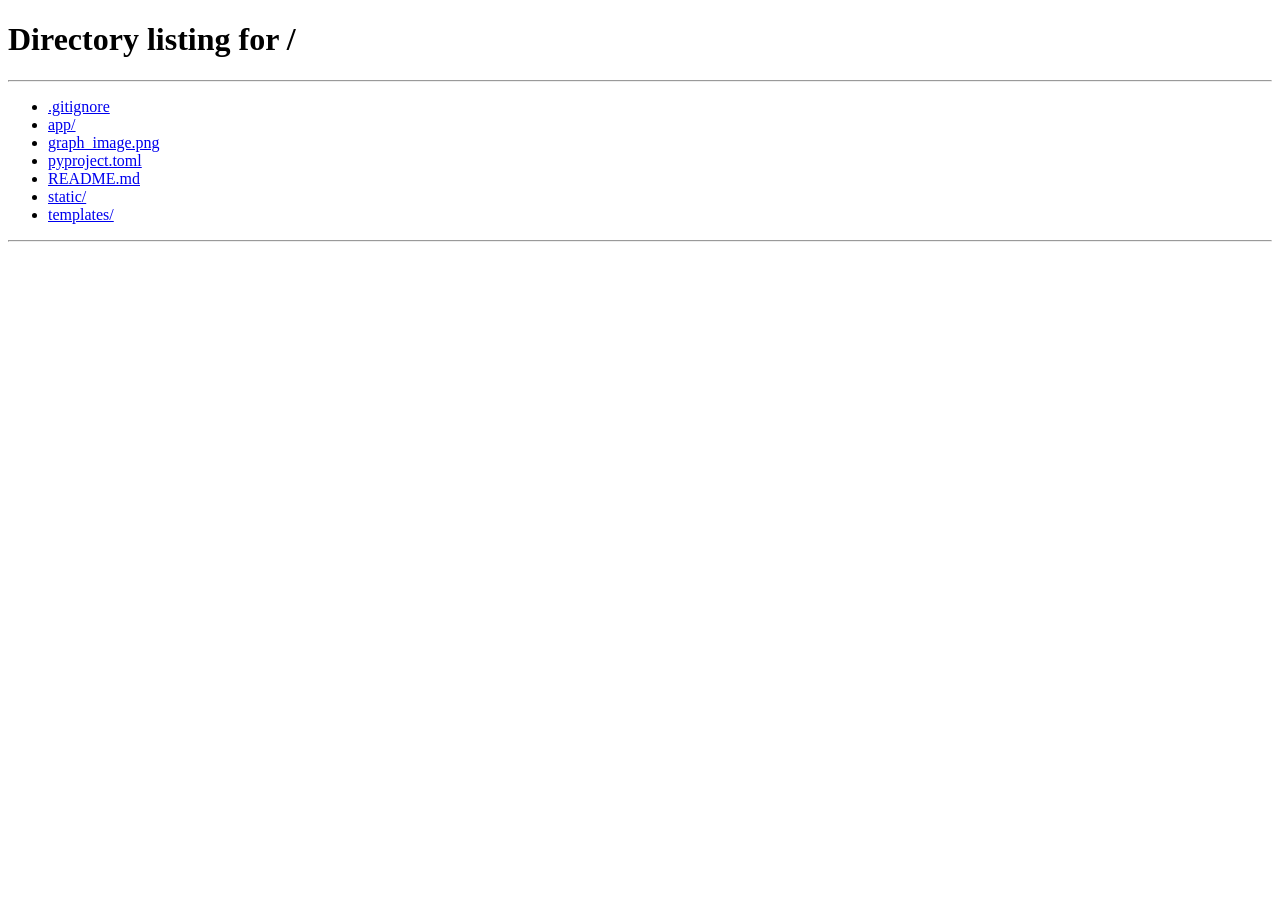
==== templates/interview.html @ 0f7bdbbb "updates the scrolling issue and split the html file into 3" ====
<!DOCTYPE html>
<html lang="en">
<head>
  <meta charset="UTF-8"/>
  <meta name="viewport" content="width=device-width, initial-scale=1.0"/>
  <title>NexusHire — Interview</title>
  <link rel="preconnect" href="https://fonts.googleapis.com"/>
  <link href="https://fonts.googleapis.com/css2?family=Syne:wght@400;600;700;800&family=Instrument+Sans:wght@400;500;600&family=JetBrains+Mono:wght@400;500&display=swap" rel="stylesheet"/>
  <link rel="stylesheet" href="/static/css/style.css"/>
  <style>
    /* interview page fills viewport as a flex column */
    body { display: flex; flex-direction: column; overflow-y: auto; }
    .page-root { display: flex; flex-direction: column; flex: 1; }
  </style>
</head>
<body>

<div class="page-root">

  <!-- ── Top nav ── -->
  <nav class="iv-nav">
    <div class="iv-nav-left">
      <div class="logo-bar" style="margin:0">
        <div class="logo-mark" style="width:28px;height:28px;font-size:.75rem">N</div>
        <div class="logo-name" style="font-size:.9rem">Nexus<span>Hire</span></div>
      </div>
      <div class="live-chip"><div class="live-dot"></div>Live</div>
    </div>

    <div class="q-progress">
      <div class="q-track" id="q-track"></div>
      <span id="q-label" style="font-family:'JetBrains Mono',monospace">Q 0 / 7</span>
    </div>

    <span class="diff-tag diff-medium" id="diff-tag">Medium</span>
  </nav>

  <!-- ── Body grid ── -->
  <div class="iv-body">

    <!-- Left sidebar -->
    <aside class="iv-sidebar">
      <div class="cand-card">
        <div class="cand-avatar" id="iv-av">A</div>
        <div class="cand-name"   id="iv-name">—</div>
        <div class="cand-role"   id="iv-role">—</div>
        <div class="cand-exp"    id="iv-exp">⏱ 0 yrs</div>
      </div>

      <div class="sidebar-section">
        <div class="sidebar-label">Skills</div>
        <div class="skill-chips" id="iv-skills"></div>
      </div>

      <div class="sidebar-section">
        <div class="sidebar-label">Elapsed Time</div>
        <div class="timer-display" id="timer">00:00</div>
      </div>

      <div class="end-btn-wrap">
        <button class="btn btn-ghost btn-full" style="font-size:.82rem" onclick="confirmEnd()">
          End Interview
        </button>
      </div>
    </aside>

    <!-- Chat area -->
    <div class="iv-chat">
      <div class="chat-messages" id="chat-msgs"></div>

      <div class="iv-input">
        <div class="transcript-box" id="transcript">
          Your answer will appear here after you record…
        </div>

        <div class="input-row">
          <div class="mic-wrap">
            <button class="mic-btn" id="mic-btn" onclick="toggleMic()" title="Click to record">
              🎤
            </button>
          </div>
          <button class="submit-btn" id="sub-btn" onclick="submitAnswer()" disabled>
            Submit Answer →
          </button>
        </div>

        <div class="mic-status" id="mic-status"></div>
      </div>
    </div>

  </div><!-- /iv-body -->

</div><!-- /page-root -->

<script src="/static/js/app.js"></script>
<script>
  // boot interview once DOM is ready
  document.addEventListener('DOMContentLoaded', initInterview);
</script>
</body>
</html>
---- static/css/style.css ----
/* ═══════════════════════════════════════════════
   NEXUSHIRE — SHARED STYLESHEET
   style.css
═══════════════════════════════════════════════ */

/* ── Tokens ── */
:root {
  --ink:      #080C14;
  --ink2:     #0F1521;
  --panel:    #131B2A;
  --panel2:   #192234;
  --border:   rgba(255,255,255,.08);
  --border2:  rgba(255,255,255,.14);
  --cyan:     #00D4FF;
  --cyan2:    #0095CC;
  --gold:     #F5C542;
  --green:    #22D67A;
  --red:      #FF4C6A;
  --amber:    #FFAA33;
  --text:     #E2E8F4;
  --muted:    #5A6A82;
  --muted2:   #8899B0;
  --r:        12px;
  --r2:       20px;
}

*, *::before, *::after { box-sizing: border-box; margin: 0; padding: 0; }
html { scroll-behavior: smooth; }

body {
  font-family: 'Instrument Sans', sans-serif;
  background: var(--ink);
  color: var(--text);
  min-height: 100vh;
  overflow-x: hidden;
}

/* subtle grid bg */
body::before {
  content: '';
  position: fixed; inset: 0; z-index: 0;
  background-image:
    linear-gradient(rgba(0,212,255,.03) 1px, transparent 1px),
    linear-gradient(90deg, rgba(0,212,255,.03) 1px, transparent 1px);
  background-size: 40px 40px;
  pointer-events: none;
}

/* ── Page entry animation ── */
.page-root {
  position: relative; z-index: 1;
  min-height: 100vh;
  animation: fadeUp .45s ease both;
}

@keyframes fadeUp {
  from { opacity: 0; transform: translateY(20px); }
  to   { opacity: 1; transform: translateY(0); }
}

/* ═══════════════════════════════════════════════
   SHARED COMPONENTS
═══════════════════════════════════════════════ */

/* Logo */
.logo-bar {
  display: flex; align-items: center; gap: 10px;
  margin-bottom: 2.5rem;
}
.logo-mark {
  width: 36px; height: 36px; border-radius: 8px;
  background: linear-gradient(135deg, var(--cyan), var(--cyan2));
  display: grid; place-items: center;
  font-family: 'Syne', sans-serif; font-weight: 800;
  font-size: .9rem; color: var(--ink);
}
.logo-name {
  font-family: 'Syne', sans-serif; font-weight: 700;
  font-size: 1.1rem; letter-spacing: -.02em;
}
.logo-name span { color: var(--cyan); }

/* Headings */
h1 {
  font-family: 'Syne', sans-serif; font-weight: 800;
  font-size: clamp(1.8rem, 4vw, 2.4rem);
  letter-spacing: -.03em; line-height: 1.15;
  margin-bottom: .5rem;
}
h1 em { color: var(--cyan); font-style: normal; }

.sub {
  color: var(--muted2); font-size: .92rem; line-height: 1.6;
  margin-bottom: 2rem;
}

/* Form elements */
.field { margin-bottom: 1.25rem; }

label {
  display: block;
  font-size: .72rem; font-weight: 600; letter-spacing: .1em;
  text-transform: uppercase; color: var(--muted2);
  margin-bottom: .5rem;
}

input, select {
  width: 100%; padding: .8rem 1rem;
  background: var(--panel2);
  border: 1px solid var(--border2);
  border-radius: var(--r);
  color: var(--text);
  font-family: 'Instrument Sans', sans-serif; font-size: .95rem;
  transition: border-color .2s, box-shadow .2s;
  outline: none;
  appearance: none;
}
input::placeholder { color: var(--muted); }
input:focus, select:focus {
  border-color: var(--cyan);
  box-shadow: 0 0 0 3px rgba(0,212,255,.12);
}
select {
  background-image: url("data:image/svg+xml,%3Csvg xmlns='http://www.w3.org/2000/svg' width='12' height='8' viewBox='0 0 12 8'%3E%3Cpath d='M1 1l5 5 5-5' stroke='%235A6A82' stroke-width='1.5' fill='none' stroke-linecap='round'/%3E%3C/svg%3E");
  background-repeat: no-repeat;
  background-position: right 1rem center;
  padding-right: 2.5rem;
}
select option { background: var(--panel); }

/* Tag input */
.tag-wrap {
  display: flex; flex-wrap: wrap; gap: .4rem; align-items: center;
  padding: .6rem .75rem;
  background: var(--panel2);
  border: 1px solid var(--border2);
  border-radius: var(--r);
  cursor: text;
  transition: border-color .2s, box-shadow .2s;
  min-height: 48px;
}
.tag-wrap.focused {
  border-color: var(--cyan);
  box-shadow: 0 0 0 3px rgba(0,212,255,.12);
}
.tag-wrap input {
  border: none; background: transparent; padding: .15rem .2rem;
  flex: 1; min-width: 100px; font-size: .9rem; outline: none;
  box-shadow: none !important;
}
.chip {
  display: flex; align-items: center; gap: .3rem;
  padding: .2rem .65rem; border-radius: 20px;
  background: rgba(0,212,255,.12);
  border: 1px solid rgba(0,212,255,.25);
  color: var(--cyan); font-size: .8rem; font-weight: 500;
}
.chip button {
  background: none; border: none; color: var(--cyan);
  cursor: pointer; font-size: .9rem; line-height: 1;
  padding: 0; opacity: .7;
  transition: opacity .15s;
}
.chip button:hover { opacity: 1; }

/* Buttons */
.btn {
  display: inline-flex; align-items: center; justify-content: center; gap: .5rem;
  padding: .85rem 1.5rem; border-radius: var(--r);
  font-family: 'Instrument Sans', sans-serif; font-size: .95rem; font-weight: 600;
  cursor: pointer; border: none;
  transition: all .2s; white-space: nowrap;
}
.btn-primary {
  background: var(--cyan); color: var(--ink);
  box-shadow: 0 0 24px rgba(0,212,255,.25);
}
.btn-primary:hover:not(:disabled) {
  background: #19DEFF;
  box-shadow: 0 0 36px rgba(0,212,255,.4);
  transform: translateY(-1px);
}
.btn-primary:disabled { opacity: .4; cursor: not-allowed; }
.btn-ghost {
  background: transparent; color: var(--muted2);
  border: 1px solid var(--border2);
}
.btn-ghost:hover { color: var(--text); background: var(--panel2); }
.btn-full { width: 100%; }

/* Alerts */
.alert {
  padding: .75rem 1rem; border-radius: var(--r);
  font-size: .875rem; line-height: 1.5;
  margin-bottom: 1.25rem; display: none;
}
.alert.show { display: block; }
.alert-err { background: rgba(255,76,106,.1); border: 1px solid rgba(255,76,106,.25); color: #FF8FA0; }
.alert-ok  { background: rgba(34,214,122,.1); border: 1px solid rgba(34,214,122,.25); color: #5EF0A2; }

/* Spinner */
.spin {
  display: inline-block; width: 16px; height: 16px;
  border: 2px solid rgba(255,255,255,.2); border-top-color: currentColor;
  border-radius: 50%; animation: spinning .6s linear infinite;
}
@keyframes spinning { to { transform: rotate(360deg); } }

/* Blinking dot */
@keyframes blink { 0%,100%{opacity:1} 50%{opacity:.3} }


/* ═══════════════════════════════════════════════
   INDEX.HTML — REGISTRATION PAGE
═══════════════════════════════════════════════ */
#pg-register {
  display: flex;
  flex-direction: row;
  align-items: stretch;
}

.reg-left {
  width: 42%; min-height: 100vh;
  background: linear-gradient(160deg, #0A1628 0%, var(--ink) 100%);
  border-right: 1px solid var(--border);
  padding: 3rem;
  display: flex; flex-direction: column; justify-content: center;
  position: relative; overflow: hidden;
}
.reg-left::after {
  content: '';
  position: absolute; bottom: -120px; left: -80px;
  width: 400px; height: 400px; border-radius: 50%;
  background: radial-gradient(circle, rgba(0,212,255,.08) 0%, transparent 70%);
  pointer-events: none;
}

.hero-badge {
  display: inline-flex; align-items: center; gap: .5rem;
  padding: .35rem .9rem; border-radius: 20px;
  background: rgba(0,212,255,.08); border: 1px solid rgba(0,212,255,.2);
  color: var(--cyan); font-size: .78rem; font-weight: 600;
  letter-spacing: .05em; text-transform: uppercase;
  margin-bottom: 1.5rem;
}
.hero-badge::before {
  content: ''; width: 6px; height: 6px; border-radius: 50%;
  background: var(--cyan); box-shadow: 0 0 6px var(--cyan);
  animation: blink 2s ease infinite;
}

.feature-list {
  margin-top: 2.5rem; display: flex; flex-direction: column; gap: .75rem;
}
.feature-item {
  display: flex; align-items: center; gap: .75rem;
  font-size: .88rem; color: var(--muted2);
}
.feature-icon {
  width: 30px; height: 30px; border-radius: 8px;
  background: var(--panel2); border: 1px solid var(--border2);
  display: grid; place-items: center; font-size: .85rem; flex-shrink: 0;
}

.reg-right {
  flex: 1; padding: 3rem;
  display: flex; align-items: center; justify-content: center;
  overflow-y: auto;
}
.reg-form-wrap { width: 100%; max-width: 480px; }
.two-col { display: grid; grid-template-columns: 1fr 1fr; gap: 1rem; }

/* Ready popup overlay */
.overlay {
  position: fixed; inset: 0; z-index: 200;
  background: rgba(4,8,16,.85);
  backdrop-filter: blur(8px);
  display: none; align-items: center; justify-content: center;
}
.overlay.show { display: flex; }

.popup {
  background: var(--panel);
  border: 1px solid var(--border2);
  border-radius: var(--r2);
  padding: 2.5rem;
  max-width: 440px; width: 90%;
  text-align: center;
  box-shadow: 0 32px 80px rgba(0,0,0,.6);
  animation: popIn .35s cubic-bezier(.34,1.4,.64,1) both;
}
@keyframes popIn {
  from { opacity: 0; transform: scale(.85) translateY(20px); }
  to   { opacity: 1; transform: scale(1) translateY(0); }
}

.popup-orb {
  width: 80px; height: 80px; border-radius: 50%;
  background: linear-gradient(135deg, rgba(0,212,255,.2), rgba(0,149,204,.1));
  border: 1px solid rgba(0,212,255,.3);
  margin: 0 auto 1.5rem;
  display: grid; place-items: center;
  font-size: 2rem;
  position: relative;
}
.popup-orb::after {
  content: '';
  position: absolute; inset: -6px; border-radius: 50%;
  border: 1px solid rgba(0,212,255,.15);
  animation: orbPulse 2.5s ease infinite;
}
@keyframes orbPulse {
  0%,100%{transform:scale(1);opacity:1}
  50%{transform:scale(1.08);opacity:.4}
}

.popup h2 {
  font-family: 'Syne', sans-serif; font-weight: 700;
  font-size: 1.4rem; letter-spacing: -.02em;
  margin-bottom: .6rem;
}
.popup p { color: var(--muted2); font-size: .9rem; line-height: 1.65; margin-bottom: 2rem; }

.checklist {
  text-align: left; background: var(--panel2);
  border: 1px solid var(--border); border-radius: var(--r);
  padding: 1rem; margin-bottom: 2rem;
  display: flex; flex-direction: column; gap: .6rem;
}
.check-item {
  display: flex; align-items: center; gap: .6rem;
  font-size: .85rem; color: var(--muted2);
}
.check-item .dot {
  width: 18px; height: 18px; border-radius: 50%;
  background: rgba(34,214,122,.15); border: 1px solid rgba(34,214,122,.3);
  display: grid; place-items: center; flex-shrink: 0;
  font-size: .65rem; color: var(--green);
}
.popup-btns { display: flex; gap: .75rem; }


/* ═══════════════════════════════════════════════
   INTERVIEW.HTML — INTERVIEW PAGE
═══════════════════════════════════════════════ */

/* top nav */
.iv-nav {
  display: flex; align-items: center; justify-content: space-between;
  padding: 1rem 1.5rem;
  border-bottom: 1px solid var(--border);
  background: rgba(13,19,30,.8);
  backdrop-filter: blur(12px);
  position: sticky; top: 0; z-index: 50;
}
.iv-nav-left { display: flex; align-items: center; gap: 1.5rem; }

.live-chip {
  display: flex; align-items: center; gap: .4rem;
  padding: .25rem .75rem; border-radius: 20px;
  background: rgba(255,76,106,.1); border: 1px solid rgba(255,76,106,.2);
  font-size: .72rem; font-weight: 600; letter-spacing: .08em;
  text-transform: uppercase; color: var(--red);
}
.live-dot {
  width: 6px; height: 6px; border-radius: 50%;
  background: var(--red); box-shadow: 0 0 6px var(--red);
  animation: blink 1.5s ease infinite;
}

.q-progress { display: flex; align-items: center; gap: .75rem; font-size: .82rem; color: var(--muted2); }
.q-track { display: flex; gap: 4px; }
.q-dot {
  width: 24px; height: 4px; border-radius: 2px;
  background: var(--panel2); transition: background .4s;
}
.q-dot.done   { background: var(--cyan); }
.q-dot.active { background: rgba(0,212,255,.4); animation: qPulse 1s ease infinite; }
@keyframes qPulse { 0%,100%{opacity:1}50%{opacity:.5} }

.diff-tag {
  padding: .25rem .7rem; border-radius: 20px;
  font-size: .72rem; font-weight: 700;
  letter-spacing: .06em; text-transform: uppercase;
}
.diff-easy   { background: rgba(34,214,122,.1);  color: var(--green); border: 1px solid rgba(34,214,122,.2); }
.diff-medium { background: rgba(255,170,51,.1);   color: var(--amber); border: 1px solid rgba(255,170,51,.2); }
.diff-hard   { background: rgba(255,76,106,.1);   color: var(--red);   border: 1px solid rgba(255,76,106,.2); }

/* main layout */
.iv-body {
  flex: 1; 
  display: grid;
  grid-template-columns: 260px 1fr;
  min-height: 0;
  height: calc(100vh - 61px);
}

/* left sidebar */
.iv-sidebar {
  border-right: 1px solid var(--border);
  padding: 1.25rem;
  display: flex; flex-direction: column; gap: 1rem;
  overflow-y: auto;
}

.cand-card {
  background: var(--panel); border: 1px solid var(--border);
  border-radius: var(--r); padding: 1.25rem; text-align: center;
}
.cand-avatar {
  width: 52px; height: 52px; border-radius: 50%;
  background: linear-gradient(135deg, var(--cyan), var(--cyan2));
  margin: 0 auto .75rem;
  display: grid; place-items: center;
  font-family: 'Syne', sans-serif; font-weight: 800;
  font-size: 1.2rem; color: var(--ink);
}
.cand-name { font-weight: 600; font-size: .95rem; }
.cand-role { color: var(--muted2); font-size: .78rem; margin-top: .2rem; }
.cand-exp  {
  display: inline-flex; align-items: center; gap: .3rem;
  margin-top: .6rem; padding: .2rem .6rem; border-radius: 20px;
  background: var(--panel2); font-size: .75rem; color: var(--muted2);
}

.sidebar-section { display: flex; flex-direction: column; gap: .5rem; }
.sidebar-label {
  font-size: .68rem; font-weight: 600; letter-spacing: .1em;
  text-transform: uppercase; color: var(--muted);
}

.skill-chips { display: flex; flex-wrap: wrap; gap: .3rem; }
.skill-chip {
  padding: .18rem .55rem; border-radius: 6px;
  background: var(--panel2); border: 1px solid var(--border);
  font-size: .72rem; color: var(--muted2);
}

.timer-display {
  font-family: 'JetBrains Mono', monospace; font-size: 1.6rem;
  font-weight: 500; color: var(--cyan); text-align: center;
  padding: .75rem; background: var(--panel2);
  border: 1px solid var(--border); border-radius: var(--r);
}

.end-btn-wrap { margin-top: auto; }

/* chat area */
.iv-chat {
  display: flex; 
  flex-direction: column;
  background: var(--ink2);
  min-height: 0;
}

.chat-messages {
  flex: 1; overflow-y: auto;
  padding: 1.5rem;
  min-height: 0;
  display: flex; flex-direction: column; gap: 1.25rem;
  overflow-y: auto;
  height: 100%;
  scroll-behavior: smooth;

}
.chat-messages::-webkit-scrollbar { width: 3px; }
.chat-messages::-webkit-scrollbar-thumb { background: var(--panel2); border-radius: 2px; }

.msg-row { display: flex; gap: .75rem; max-width: 78%; animation: msgIn .3s ease; }
@keyframes msgIn { from{opacity:0;transform:translateY(10px)} to{opacity:1;transform:translateY(0)} }
.msg-row.agent     { align-self: flex-start; }
.msg-row.candidate { align-self: flex-end; flex-direction: row-reverse; }

.msg-av {
  width: 34px; height: 34px; border-radius: 50%; flex-shrink: 0;
  display: grid; place-items: center; font-size: .85rem;
}
.msg-row.agent .msg-av {
  background: linear-gradient(135deg, var(--cyan), var(--cyan2));
  color: var(--ink); font-weight: 800; font-size: .7rem;
  font-family: 'Syne', sans-serif;
}
.msg-row.candidate .msg-av {
  background: var(--panel2); border: 1px solid var(--border2);
  font-weight: 700;
}

.msg-body { display: flex; flex-direction: column; gap: .3rem; }
.msg-row.candidate .msg-body { align-items: flex-end; }

.msg-bubble {
  padding: .8rem 1.1rem; border-radius: 14px;
  font-size: .9rem; line-height: 1.65;
}
.msg-row.agent .msg-bubble {
  background: var(--panel); border: 1px solid var(--border2);
  border-top-left-radius: 4px;
}
.msg-row.candidate .msg-bubble {
  background: linear-gradient(135deg, rgba(0,212,255,.15), rgba(0,149,204,.1));
  border: 1px solid rgba(0,212,255,.2); color: var(--text);
  border-top-right-radius: 4px;
}
.msg-meta { font-size: .7rem; color: var(--muted); }

/* Typing indicator */
.typing-bubble {
  padding: .75rem 1rem;
  background: var(--panel); border: 1px solid var(--border2);
  border-radius: 14px; border-top-left-radius: 4px;
  display: flex; align-items: center; gap: 4px;
}
.t-dot {
  width: 7px; height: 7px; border-radius: 50%;
  background: var(--muted); animation: tdot .9s ease infinite;
}
.t-dot:nth-child(2){animation-delay:.15s}
.t-dot:nth-child(3){animation-delay:.3s}
@keyframes tdot{0%,60%,100%{transform:translateY(0)}30%{transform:translateY(-6px)}}

/* input zone */
.iv-input {
  border-top: 1px solid var(--border);
  padding: 1rem 1.25rem;
  background: var(--ink2);
}
.transcript-box {
  background: var(--panel); border: 1px solid var(--border2);
  border-radius: var(--r); padding: .85rem 1rem;
  font-size: .9rem; line-height: 1.6;
  min-height: 56px; color: var(--muted);
  font-style: italic; margin-bottom: .75rem;
  transition: border-color .2s;
}
.transcript-box.filled { color: var(--text); font-style: normal; border-color: rgba(0,212,255,.25); }

.input-row { display: flex; gap: .75rem; align-items: center; }

.mic-wrap { position: relative; flex-shrink: 0; }
.mic-btn {
  width: 52px; height: 52px; border-radius: 50%;
  background: var(--panel2); border: 1.5px solid var(--border2);
  color: var(--text); font-size: 1.2rem;
  cursor: pointer; display: grid; place-items: center;
  transition: all .2s;
}
.mic-btn:hover:not(:disabled) { border-color: var(--cyan); color: var(--cyan); }
.mic-btn.recording {
  background: rgba(255,76,106,.12); border-color: var(--red); color: var(--red);
}
.mic-btn.recording::after {
  content: '';
  position: absolute; inset: -6px; border-radius: 50%;
  border: 1.5px solid rgba(255,76,106,.3);
  animation: recPulse 1.4s ease infinite;
}
@keyframes recPulse{0%{transform:scale(1);opacity:1}100%{transform:scale(1.4);opacity:0}}
.mic-btn:disabled { opacity: .3; cursor: not-allowed; }
.disabled { opacity: .5; cursor: not-allowed; }

.submit-btn {
  flex: 1; padding: .85rem;
  background: var(--cyan); color: var(--ink);
  border: none; border-radius: var(--r);
  font-family: 'Instrument Sans', sans-serif;
  font-size: .92rem; font-weight: 700;
  cursor: pointer; transition: all .2s;
}
.submit-btn:hover:not(:disabled) { background: #19DEFF; }
.submit-btn:disabled { opacity: .25; cursor: not-allowed; }

.mic-status { font-size: .72rem; text-align: center; margin-top: .4rem; height: 14px; }
.mic-status.recording  { color: var(--red); }
.mic-status.processing { color: var(--cyan); }


/* ═══════════════════════════════════════════════
   REPORT.HTML — REPORT PAGE
═══════════════════════════════════════════════ */
#pg-report {
  display: flex;
  flex-direction: column;
  align-items: center;
  padding: 2rem;
  overflow-y: auto;
}

.report-wrap { width: 100%; max-width: 880px; }

.report-top {
  display: flex; align-items: flex-start; justify-content: space-between;
  background: var(--panel); border: 1px solid var(--border2);
  border-radius: var(--r2); padding: 2rem; margin-bottom: 1.25rem;
}
.report-cand h2 {
  font-family: 'Syne', sans-serif; font-size: 1.5rem;
  font-weight: 700; letter-spacing: -.02em;
}
.report-cand p { color: var(--muted2); font-size: .88rem; margin-top: .3rem; }

.rec-pill {
  padding: .45rem 1.25rem; border-radius: 30px;
  font-weight: 700; font-size: .85rem; letter-spacing: .03em;
}
.rec-selected { background: rgba(34,214,122,.12); color: var(--green); border: 1px solid rgba(34,214,122,.25); }
.rec-onhold   { background: rgba(255,170,51,.12);  color: var(--amber); border: 1px solid rgba(255,170,51,.25); }
.rec-rejected { background: rgba(255,76,106,.12);  color: var(--red);   border: 1px solid rgba(255,76,106,.25); }

.scores-row {
  display: grid; grid-template-columns: repeat(3, 1fr); gap: 1rem;
  margin-bottom: 1.25rem;
}
.score-card {
  background: var(--panel); border: 1px solid var(--border2);
  border-radius: var(--r2); padding: 1.5rem; text-align: center;
}
.score-num {
  font-family: 'Syne', sans-serif; font-size: 3rem;
  font-weight: 800; line-height: 1;
  background: linear-gradient(135deg, var(--cyan), var(--cyan2));
  -webkit-background-clip: text; -webkit-text-fill-color: transparent;
}
.score-num.tech { background: linear-gradient(135deg, var(--green), #0D9648); -webkit-background-clip: text; -webkit-text-fill-color: transparent; }
.score-num.comm { background: linear-gradient(135deg, var(--gold), var(--amber)); -webkit-background-clip: text; -webkit-text-fill-color: transparent; }
.score-lbl { font-size: .72rem; font-weight: 600; letter-spacing: .1em; text-transform: uppercase; color: var(--muted2); margin-top: .4rem; }

/* tabs */
.tab-bar {
  display: flex; gap: 4px; padding: 4px;
  background: var(--panel); border: 1px solid var(--border);
  border-radius: 14px; margin-bottom: 1.25rem;
}
.tab-item {
  flex: 1; padding: .65rem; border: none; background: transparent;
  border-radius: 10px; color: var(--muted2);
  font-family: 'Instrument Sans', sans-serif; font-size: .88rem; font-weight: 600;
  cursor: pointer; transition: all .2s;
}
.tab-item.on { background: var(--panel2); color: var(--text); }

.tab-pane { display: none; }
.tab-pane.on { display: block; }

.fb-grid { display: grid; grid-template-columns: 1fr 1fr; gap: 1rem; }
.fb-card {
  background: var(--panel); border: 1px solid var(--border2);
  border-radius: var(--r2); padding: 1.5rem;
}
.fb-card h4 {
  font-family: 'Syne', sans-serif; font-size: .9rem; font-weight: 700;
  letter-spacing: -.01em; margin-bottom: 1rem;
  display: flex; align-items: center; gap: .5rem;
}
.fb-list { list-style: none; display: flex; flex-direction: column; gap: .6rem; }
.fb-list li {
  display: flex; align-items: flex-start; gap: .6rem;
  font-size: .86rem; color: var(--muted2); line-height: 1.55;
}
.fb-list li::before { content: '—'; flex-shrink: 0; }
.strength-list li::before { color: var(--green); }
.improve-list  li::before { color: var(--amber); }

/* conversation */
.conv-list { display: flex; flex-direction: column; gap: .75rem; }
.conv-item {
  background: var(--panel); border: 1px solid var(--border);
  border-radius: var(--r); padding: 1rem 1.25rem;
}
.conv-speaker {
  font-size: .7rem; font-weight: 700; letter-spacing: .1em;
  text-transform: uppercase; margin-bottom: .4rem;
}
.conv-item.agent .conv-speaker     { color: var(--cyan); }
.conv-item.candidate .conv-speaker { color: var(--green); }
.conv-text { font-size: .88rem; line-height: 1.65; }
.conv-time { font-size: .7rem; color: var(--muted); margin-top: .35rem; font-family: 'JetBrains Mono', monospace; }

/* question scores */
.q-score-item {
  display: flex; justify-content: space-between; gap: 1rem;
  padding: .85rem 0; border-bottom: 1px solid var(--border);
}
.q-score-item:last-child { border-bottom: none; }
.q-score-question { flex: 1; font-size: .85rem; line-height: 1.5; color: var(--text); }
.q-score-mark {
  min-width: 60px; text-align: right;
  font-family: 'JetBrains Mono', monospace; font-weight: 700; color: var(--cyan);
}

.report-actions { display: flex; gap: 1rem; margin-top: 1.5rem; }


/* ═══════════════════════════════════════════════
   RESPONSIVE
═══════════════════════════════════════════════ */
@media (max-width: 900px) {
  #pg-register { flex-direction: column; }
  .reg-left { width: 100%; min-height: auto; padding: 2rem; }
  .reg-left::after { display: none; }
  .feature-list { flex-direction: row; flex-wrap: wrap; }
  .iv-body { grid-template-columns: 1fr; }
  .iv-sidebar { display: none; }
  .two-col { grid-template-columns: 1fr; }
  .scores-row { grid-template-columns: 1fr; }
  .fb-grid { grid-template-columns: 1fr; }
}
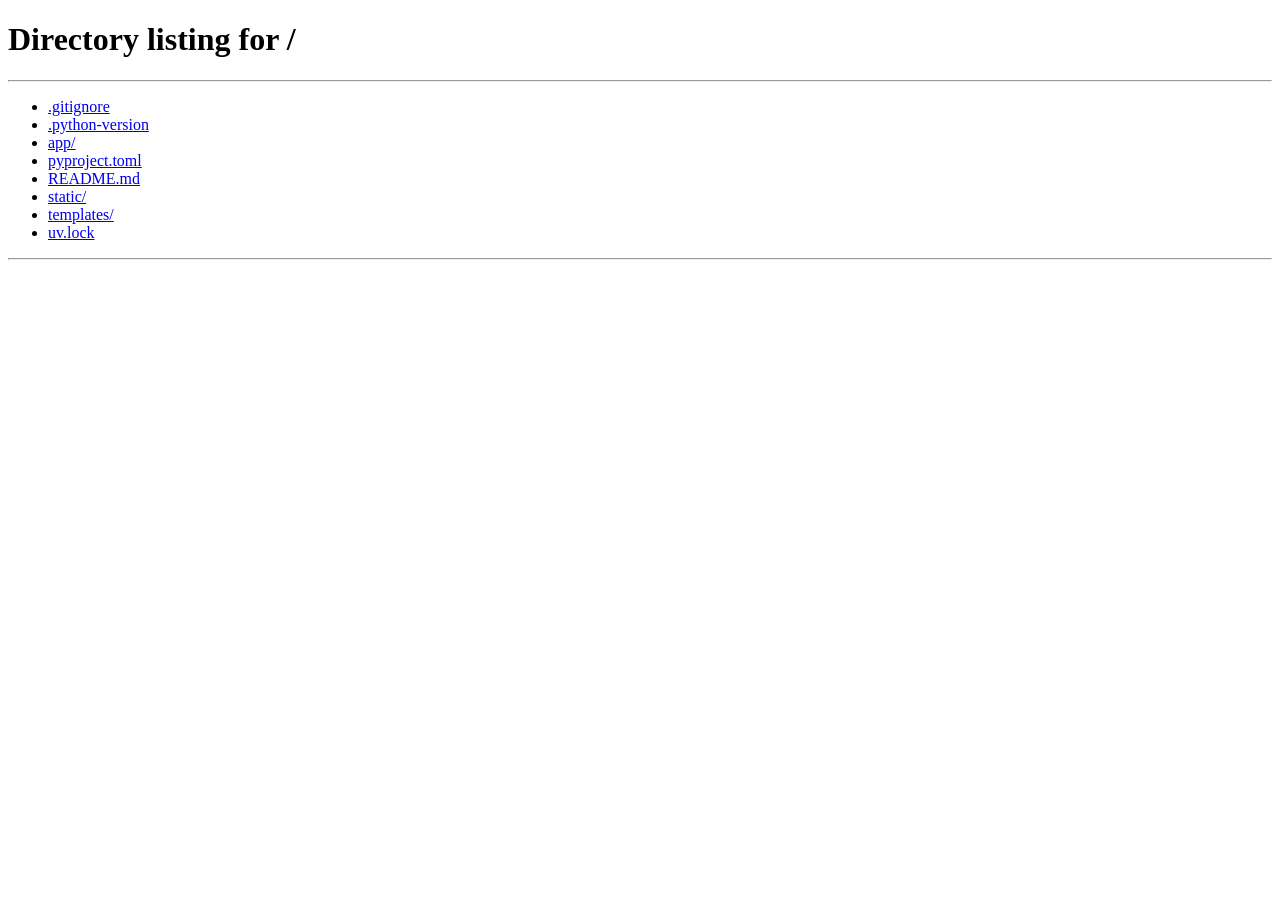
==== commit 80b3d66e: "report issue solved" ====
--- a/templates/interview.html
+++ b/templates/interview.html
@@ -3,7 +3,7 @@
 <head>
   <meta charset="UTF-8"/>
   <meta name="viewport" content="width=device-width, initial-scale=1.0"/>
-  <title>NexusHire — Interview</title>
+  <title>IncedeHire — Interview</title>
   <link rel="preconnect" href="https://fonts.googleapis.com"/>
   <link href="https://fonts.googleapis.com/css2?family=Syne:wght@400;600;700;800&family=Instrument+Sans:wght@400;500;600&family=JetBrains+Mono:wght@400;500&display=swap" rel="stylesheet"/>
   <link rel="stylesheet" href="/static/css/style.css"/>
@@ -21,8 +21,8 @@
   <nav class="iv-nav">
     <div class="iv-nav-left">
       <div class="logo-bar" style="margin:0">
-        <div class="logo-mark" style="width:28px;height:28px;font-size:.75rem">N</div>
-        <div class="logo-name" style="font-size:.9rem">Nexus<span>Hire</span></div>
+        <div class="logo-mark" style="width:28px;height:28px;font-size:.75rem">I</div>
+        <div class="logo-name" style="font-size:.9rem">Incede<span>Hire</span></div>
       </div>
       <div class="live-chip"><div class="live-dot"></div>Live</div>
     </div>
--- a/static/css/style.css
+++ b/static/css/style.css
@@ -1,62 +1,68 @@
 /* ═══════════════════════════════════════════════
-   NEXUSHIRE — SHARED STYLESHEET
+   NEXUSHIRE — LIGHT THEME STYLESHEET
    style.css
 ═══════════════════════════════════════════════ */
 
+@import url('https://fonts.googleapis.com/css2?family=DM+Sans:wght@300;400;500;600;700&family=DM+Mono:wght@400;500&family=Fraunces:wght@700;800&display=swap');
+
 /* ── Tokens ── */
 :root {
-  --ink:      #080C14;
-  --ink2:     #0F1521;
-  --panel:    #131B2A;
-  --panel2:   #192234;
-  --border:   rgba(255,255,255,.08);
-  --border2:  rgba(255,255,255,.14);
-  --cyan:     #00D4FF;
-  --cyan2:    #0095CC;
-  --gold:     #F5C542;
-  --green:    #22D67A;
-  --red:      #FF4C6A;
-  --amber:    #FFAA33;
-  --text:     #E2E8F4;
-  --muted:    #5A6A82;
-  --muted2:   #8899B0;
-  --r:        12px;
-  --r2:       20px;
+  --bg:       #F7F5F2;
+  --bg2:      #EDEAE5;
+  --surface:  #FFFFFF;
+  --surface2: #F2EFE9;
+  --border:   #E2DDD6;
+  --border2:  #CCC8C0;
+
+  --ink:      #1C1917;
+  --ink2:     #44403C;
+  --muted:    #78716C;
+  --muted2:   #A8A29E;
+
+  --accent:   #2563EB;
+  --accent2:  #1D4ED8;
+  --accent-bg: rgba(37,99,235,.08);
+  --accent-border: rgba(37,99,235,.2);
+
+  --green:    #16A34A;
+  --green-bg: rgba(22,163,74,.08);
+  --red:      #DC2626;
+  --red-bg:   rgba(220,38,38,.08);
+  --amber:    #D97706;
+  --amber-bg: rgba(217,119,6,.08);
+
+  --r:        10px;
+  --r2:       16px;
+
+  --shadow-sm: 0 1px 3px rgba(0,0,0,.06), 0 1px 2px rgba(0,0,0,.04);
+  --shadow:    0 4px 12px rgba(0,0,0,.07), 0 1px 3px rgba(0,0,0,.05);
+  --shadow-lg: 0 12px 32px rgba(0,0,0,.1), 0 4px 8px rgba(0,0,0,.06);
 }
 
 *, *::before, *::after { box-sizing: border-box; margin: 0; padding: 0; }
 html { scroll-behavior: smooth; }
 
 body {
-  font-family: 'Instrument Sans', sans-serif;
-  background: var(--ink);
-  color: var(--text);
+  font-family: 'DM Sans', sans-serif;
+  background: var(--bg);
+  color: var(--ink);
   min-height: 100vh;
   overflow-x: hidden;
-}
-
-/* subtle grid bg */
-body::before {
-  content: '';
-  position: fixed; inset: 0; z-index: 0;
-  background-image:
-    linear-gradient(rgba(0,212,255,.03) 1px, transparent 1px),
-    linear-gradient(90deg, rgba(0,212,255,.03) 1px, transparent 1px);
-  background-size: 40px 40px;
-  pointer-events: none;
-}
-
-/* ── Page entry animation ── */
+  -webkit-font-smoothing: antialiased;
+}
+
+/* ── Page entry ── */
 .page-root {
-  position: relative; z-index: 1;
+  position: relative;
   min-height: 100vh;
-  animation: fadeUp .45s ease both;
+  animation: fadeUp .35s ease both;
 }
 
 @keyframes fadeUp {
-  from { opacity: 0; transform: translateY(20px); }
+  from { opacity: 0; transform: translateY(16px); }
   to   { opacity: 1; transform: translateY(0); }
 }
+
 
 /* ═══════════════════════════════════════════════
    SHARED COMPONENTS
@@ -64,144 +70,140 @@
 
 /* Logo */
 .logo-bar {
-  display: flex; align-items: center; gap: 10px;
-  margin-bottom: 2.5rem;
+  display: flex; align-items: center; gap: 9px;
+  margin-bottom: 2rem;
 }
 .logo-mark {
-  width: 36px; height: 36px; border-radius: 8px;
-  background: linear-gradient(135deg, var(--cyan), var(--cyan2));
+  width: 34px; height: 34px; border-radius: 8px;
+  background: var(--accent);
   display: grid; place-items: center;
-  font-family: 'Syne', sans-serif; font-weight: 800;
-  font-size: .9rem; color: var(--ink);
+  font-family: 'Fraunces', serif; font-weight: 800;
+  font-size: .85rem; color: #fff;
+  box-shadow: 0 2px 8px rgba(37,99,235,.3);
 }
 .logo-name {
-  font-family: 'Syne', sans-serif; font-weight: 700;
-  font-size: 1.1rem; letter-spacing: -.02em;
-}
-.logo-name span { color: var(--cyan); }
+  font-family: 'Fraunces', serif; font-weight: 700;
+  font-size: 1.05rem; color: var(--ink); letter-spacing: -.02em;
+}
+.logo-name span { color: var(--accent); }
 
 /* Headings */
 h1 {
-  font-family: 'Syne', sans-serif; font-weight: 800;
-  font-size: clamp(1.8rem, 4vw, 2.4rem);
-  letter-spacing: -.03em; line-height: 1.15;
-  margin-bottom: .5rem;
-}
-h1 em { color: var(--cyan); font-style: normal; }
+  font-family: 'Fraunces', serif; font-weight: 800;
+  font-size: clamp(1.7rem, 3.5vw, 2.2rem);
+  letter-spacing: -.04em; line-height: 1.1;
+  margin-bottom: .45rem; color: var(--ink);
+}
+h1 em { color: var(--accent); font-style: normal; }
 
 .sub {
-  color: var(--muted2); font-size: .92rem; line-height: 1.6;
-  margin-bottom: 2rem;
+  color: var(--muted); font-size: .9rem; line-height: 1.65;
+  margin-bottom: 1.75rem;
 }
 
 /* Form elements */
-.field { margin-bottom: 1.25rem; }
+.field { margin-bottom: 1.1rem; }
 
 label {
   display: block;
-  font-size: .72rem; font-weight: 600; letter-spacing: .1em;
-  text-transform: uppercase; color: var(--muted2);
-  margin-bottom: .5rem;
+  font-size: .7rem; font-weight: 600; letter-spacing: .08em;
+  text-transform: uppercase; color: var(--muted);
+  margin-bottom: .4rem;
 }
 
 input, select {
-  width: 100%; padding: .8rem 1rem;
-  background: var(--panel2);
-  border: 1px solid var(--border2);
+  width: 100%; padding: .72rem .9rem;
+  background: var(--surface);
+  border: 1px solid var(--border);
   border-radius: var(--r);
-  color: var(--text);
-  font-family: 'Instrument Sans', sans-serif; font-size: .95rem;
-  transition: border-color .2s, box-shadow .2s;
-  outline: none;
-  appearance: none;
-}
-input::placeholder { color: var(--muted); }
+  color: var(--ink);
+  font-family: 'DM Sans', sans-serif; font-size: .92rem;
+  transition: border-color .18s, box-shadow .18s;
+  outline: none; appearance: none;
+  box-shadow: var(--shadow-sm);
+}
+input::placeholder { color: var(--muted2); }
 input:focus, select:focus {
-  border-color: var(--cyan);
-  box-shadow: 0 0 0 3px rgba(0,212,255,.12);
+  border-color: var(--accent);
+  box-shadow: 0 0 0 3px rgba(37,99,235,.1);
 }
 select {
-  background-image: url("data:image/svg+xml,%3Csvg xmlns='http://www.w3.org/2000/svg' width='12' height='8' viewBox='0 0 12 8'%3E%3Cpath d='M1 1l5 5 5-5' stroke='%235A6A82' stroke-width='1.5' fill='none' stroke-linecap='round'/%3E%3C/svg%3E");
-  background-repeat: no-repeat;
-  background-position: right 1rem center;
-  padding-right: 2.5rem;
-}
-select option { background: var(--panel); }
+  background-image: url("data:image/svg+xml,%3Csvg xmlns='http://www.w3.org/2000/svg' width='12' height='8' viewBox='0 0 12 8'%3E%3Cpath d='M1 1l5 5 5-5' stroke='%2378716C' stroke-width='1.5' fill='none' stroke-linecap='round'/%3E%3C/svg%3E");
+  background-repeat: no-repeat; background-position: right .9rem center;
+  padding-right: 2.5rem; cursor: pointer;
+}
+select option { background: #fff; color: var(--ink); }
 
 /* Tag input */
 .tag-wrap {
-  display: flex; flex-wrap: wrap; gap: .4rem; align-items: center;
-  padding: .6rem .75rem;
-  background: var(--panel2);
-  border: 1px solid var(--border2);
-  border-radius: var(--r);
-  cursor: text;
-  transition: border-color .2s, box-shadow .2s;
-  min-height: 48px;
+  display: flex; flex-wrap: wrap; gap: .35rem; align-items: center;
+  padding: .5rem .7rem;
+  background: var(--surface); border: 1px solid var(--border);
+  border-radius: var(--r); cursor: text;
+  transition: border-color .18s, box-shadow .18s;
+  min-height: 46px; box-shadow: var(--shadow-sm);
 }
 .tag-wrap.focused {
-  border-color: var(--cyan);
-  box-shadow: 0 0 0 3px rgba(0,212,255,.12);
+  border-color: var(--accent);
+  box-shadow: 0 0 0 3px rgba(37,99,235,.1);
 }
 .tag-wrap input {
   border: none; background: transparent; padding: .15rem .2rem;
   flex: 1; min-width: 100px; font-size: .9rem; outline: none;
-  box-shadow: none !important;
+  box-shadow: none !important; color: var(--ink);
 }
 .chip {
-  display: flex; align-items: center; gap: .3rem;
-  padding: .2rem .65rem; border-radius: 20px;
-  background: rgba(0,212,255,.12);
-  border: 1px solid rgba(0,212,255,.25);
-  color: var(--cyan); font-size: .8rem; font-weight: 500;
+  display: flex; align-items: center; gap: .28rem;
+  padding: .18rem .55rem; border-radius: 6px;
+  background: var(--accent-bg); border: 1px solid var(--accent-border);
+  color: var(--accent); font-size: .78rem; font-weight: 500;
 }
 .chip button {
-  background: none; border: none; color: var(--cyan);
-  cursor: pointer; font-size: .9rem; line-height: 1;
-  padding: 0; opacity: .7;
-  transition: opacity .15s;
+  background: none; border: none; color: var(--accent);
+  cursor: pointer; font-size: .85rem; line-height: 1;
+  padding: 0; opacity: .6; transition: opacity .15s;
 }
 .chip button:hover { opacity: 1; }
 
 /* Buttons */
 .btn {
-  display: inline-flex; align-items: center; justify-content: center; gap: .5rem;
-  padding: .85rem 1.5rem; border-radius: var(--r);
-  font-family: 'Instrument Sans', sans-serif; font-size: .95rem; font-weight: 600;
-  cursor: pointer; border: none;
-  transition: all .2s; white-space: nowrap;
+  display: inline-flex; align-items: center; justify-content: center; gap: .45rem;
+  padding: .78rem 1.4rem; border-radius: var(--r);
+  font-family: 'DM Sans', sans-serif; font-size: .92rem; font-weight: 600;
+  cursor: pointer; border: none; transition: all .18s; white-space: nowrap;
 }
 .btn-primary {
-  background: var(--cyan); color: var(--ink);
-  box-shadow: 0 0 24px rgba(0,212,255,.25);
+  background: var(--accent); color: #fff;
+  box-shadow: 0 2px 8px rgba(37,99,235,.25);
 }
 .btn-primary:hover:not(:disabled) {
-  background: #19DEFF;
-  box-shadow: 0 0 36px rgba(0,212,255,.4);
+  background: var(--accent2);
+  box-shadow: 0 4px 16px rgba(37,99,235,.35);
   transform: translateY(-1px);
 }
-.btn-primary:disabled { opacity: .4; cursor: not-allowed; }
+.btn-primary:disabled { opacity: .35; cursor: not-allowed; }
 .btn-ghost {
-  background: transparent; color: var(--muted2);
-  border: 1px solid var(--border2);
-}
-.btn-ghost:hover { color: var(--text); background: var(--panel2); }
+  background: var(--surface); color: var(--muted);
+  border: 1px solid var(--border);
+  box-shadow: var(--shadow-sm);
+}
+.btn-ghost:hover { color: var(--ink); background: var(--surface2); }
 .btn-full { width: 100%; }
 
 /* Alerts */
 .alert {
-  padding: .75rem 1rem; border-radius: var(--r);
-  font-size: .875rem; line-height: 1.5;
-  margin-bottom: 1.25rem; display: none;
+  padding: .7rem .9rem; border-radius: var(--r);
+  font-size: .855rem; line-height: 1.5;
+  margin-bottom: 1rem; display: none;
 }
 .alert.show { display: block; }
-.alert-err { background: rgba(255,76,106,.1); border: 1px solid rgba(255,76,106,.25); color: #FF8FA0; }
-.alert-ok  { background: rgba(34,214,122,.1); border: 1px solid rgba(34,214,122,.25); color: #5EF0A2; }
+.alert-err { background: var(--red-bg); border: 1px solid rgba(220,38,38,.2); color: var(--red); }
+.alert-ok  { background: var(--green-bg); border: 1px solid rgba(22,163,74,.2); color: var(--green); }
 
 /* Spinner */
 .spin {
-  display: inline-block; width: 16px; height: 16px;
-  border: 2px solid rgba(255,255,255,.2); border-top-color: currentColor;
+  display: inline-block; width: 15px; height: 15px;
+  border: 2px solid rgba(0,0,0,.12); border-top-color: currentColor;
   border-radius: 50%; animation: spinning .6s linear infinite;
 }
 @keyframes spinning { to { transform: rotate(360deg); } }
@@ -211,484 +213,475 @@
 
 
 /* ═══════════════════════════════════════════════
-   INDEX.HTML — REGISTRATION PAGE
+   REGISTRATION PAGE
 ═══════════════════════════════════════════════ */
 #pg-register {
-  display: flex;
-  flex-direction: row;
-  align-items: stretch;
+  display: flex; flex-direction: row; align-items: stretch;
 }
 
 .reg-left {
-  width: 42%; min-height: 100vh;
-  background: linear-gradient(160deg, #0A1628 0%, var(--ink) 100%);
+  width: 40%; min-height: 100vh;
+  background: var(--surface);
   border-right: 1px solid var(--border);
   padding: 3rem;
   display: flex; flex-direction: column; justify-content: center;
   position: relative; overflow: hidden;
 }
+
+/* Subtle geometric accent */
+.reg-left::before {
+  content: '';
+  position: absolute; top: -60px; right: -60px;
+  width: 280px; height: 280px; border-radius: 50%;
+  background: radial-gradient(circle, var(--accent-bg) 0%, transparent 70%);
+  pointer-events: none;
+}
 .reg-left::after {
   content: '';
-  position: absolute; bottom: -120px; left: -80px;
-  width: 400px; height: 400px; border-radius: 50%;
-  background: radial-gradient(circle, rgba(0,212,255,.08) 0%, transparent 70%);
+  position: absolute; bottom: -80px; left: -40px;
+  width: 240px; height: 240px; border-radius: 50%;
+  background: radial-gradient(circle, rgba(37,99,235,.05) 0%, transparent 70%);
   pointer-events: none;
 }
 
 .hero-badge {
-  display: inline-flex; align-items: center; gap: .5rem;
-  padding: .35rem .9rem; border-radius: 20px;
-  background: rgba(0,212,255,.08); border: 1px solid rgba(0,212,255,.2);
-  color: var(--cyan); font-size: .78rem; font-weight: 600;
+  display: inline-flex; align-items: center; gap: .45rem;
+  padding: .3rem .8rem; border-radius: 6px;
+  background: var(--accent-bg); border: 1px solid var(--accent-border);
+  color: var(--accent); font-size: .74rem; font-weight: 600;
   letter-spacing: .05em; text-transform: uppercase;
-  margin-bottom: 1.5rem;
+  margin-bottom: 1.25rem; width: fit-content;
 }
 .hero-badge::before {
-  content: ''; width: 6px; height: 6px; border-radius: 50%;
-  background: var(--cyan); box-shadow: 0 0 6px var(--cyan);
-  animation: blink 2s ease infinite;
+  content: ''; width: 5px; height: 5px; border-radius: 50%;
+  background: var(--accent); animation: blink 2s ease infinite;
 }
 
 .feature-list {
-  margin-top: 2.5rem; display: flex; flex-direction: column; gap: .75rem;
+  margin-top: 2.25rem; display: flex; flex-direction: column; gap: .65rem;
 }
 .feature-item {
-  display: flex; align-items: center; gap: .75rem;
-  font-size: .88rem; color: var(--muted2);
+  display: flex; align-items: center; gap: .65rem;
+  font-size: .86rem; color: var(--muted);
 }
 .feature-icon {
-  width: 30px; height: 30px; border-radius: 8px;
-  background: var(--panel2); border: 1px solid var(--border2);
-  display: grid; place-items: center; font-size: .85rem; flex-shrink: 0;
+  width: 28px; height: 28px; border-radius: 7px;
+  background: var(--bg2); border: 1px solid var(--border);
+  display: grid; place-items: center; font-size: .8rem; flex-shrink: 0;
 }
 
 .reg-right {
   flex: 1; padding: 3rem;
   display: flex; align-items: center; justify-content: center;
-  overflow-y: auto;
-}
-.reg-form-wrap { width: 100%; max-width: 480px; }
-.two-col { display: grid; grid-template-columns: 1fr 1fr; gap: 1rem; }
-
-/* Ready popup overlay */
+  overflow-y: auto; background: var(--bg);
+}
+.reg-form-wrap { width: 100%; max-width: 460px; }
+.two-col { display: grid; grid-template-columns: 1fr 1fr; gap: .9rem; }
+
+/* Popup / overlay */
 .overlay {
   position: fixed; inset: 0; z-index: 200;
-  background: rgba(4,8,16,.85);
-  backdrop-filter: blur(8px);
+  background: rgba(28,25,23,.4);
+  backdrop-filter: blur(6px);
   display: none; align-items: center; justify-content: center;
 }
 .overlay.show { display: flex; }
 
 .popup {
-  background: var(--panel);
-  border: 1px solid var(--border2);
-  border-radius: var(--r2);
-  padding: 2.5rem;
-  max-width: 440px; width: 90%;
-  text-align: center;
-  box-shadow: 0 32px 80px rgba(0,0,0,.6);
-  animation: popIn .35s cubic-bezier(.34,1.4,.64,1) both;
+  background: var(--surface); border: 1px solid var(--border);
+  border-radius: var(--r2); padding: 2.25rem;
+  max-width: 420px; width: 90%; text-align: center;
+  box-shadow: var(--shadow-lg);
+  animation: popIn .3s cubic-bezier(.34,1.4,.64,1) both;
 }
 @keyframes popIn {
-  from { opacity: 0; transform: scale(.85) translateY(20px); }
+  from { opacity: 0; transform: scale(.9) translateY(16px); }
   to   { opacity: 1; transform: scale(1) translateY(0); }
 }
 
 .popup-orb {
-  width: 80px; height: 80px; border-radius: 50%;
-  background: linear-gradient(135deg, rgba(0,212,255,.2), rgba(0,149,204,.1));
-  border: 1px solid rgba(0,212,255,.3);
-  margin: 0 auto 1.5rem;
-  display: grid; place-items: center;
-  font-size: 2rem;
-  position: relative;
-}
-.popup-orb::after {
-  content: '';
-  position: absolute; inset: -6px; border-radius: 50%;
-  border: 1px solid rgba(0,212,255,.15);
-  animation: orbPulse 2.5s ease infinite;
-}
-@keyframes orbPulse {
-  0%,100%{transform:scale(1);opacity:1}
-  50%{transform:scale(1.08);opacity:.4}
+  width: 72px; height: 72px; border-radius: 50%;
+  background: var(--accent-bg); border: 1px solid var(--accent-border);
+  margin: 0 auto 1.25rem;
+  display: grid; place-items: center; font-size: 1.75rem;
 }
 
 .popup h2 {
-  font-family: 'Syne', sans-serif; font-weight: 700;
-  font-size: 1.4rem; letter-spacing: -.02em;
-  margin-bottom: .6rem;
-}
-.popup p { color: var(--muted2); font-size: .9rem; line-height: 1.65; margin-bottom: 2rem; }
+  font-family: 'Fraunces', serif; font-weight: 700;
+  font-size: 1.3rem; letter-spacing: -.02em; margin-bottom: .5rem;
+}
+.popup p { color: var(--muted); font-size: .88rem; line-height: 1.6; margin-bottom: 1.75rem; }
 
 .checklist {
-  text-align: left; background: var(--panel2);
+  text-align: left; background: var(--bg);
   border: 1px solid var(--border); border-radius: var(--r);
-  padding: 1rem; margin-bottom: 2rem;
-  display: flex; flex-direction: column; gap: .6rem;
+  padding: .9rem; margin-bottom: 1.75rem;
+  display: flex; flex-direction: column; gap: .5rem;
 }
 .check-item {
-  display: flex; align-items: center; gap: .6rem;
-  font-size: .85rem; color: var(--muted2);
+  display: flex; align-items: center; gap: .55rem;
+  font-size: .84rem; color: var(--muted);
 }
 .check-item .dot {
-  width: 18px; height: 18px; border-radius: 50%;
-  background: rgba(34,214,122,.15); border: 1px solid rgba(34,214,122,.3);
+  width: 16px; height: 16px; border-radius: 50%;
+  background: var(--green-bg); border: 1px solid rgba(22,163,74,.25);
   display: grid; place-items: center; flex-shrink: 0;
-  font-size: .65rem; color: var(--green);
-}
-.popup-btns { display: flex; gap: .75rem; }
+  font-size: .6rem; color: var(--green);
+}
+.popup-btns { display: flex; gap: .65rem; }
 
 
 /* ═══════════════════════════════════════════════
-   INTERVIEW.HTML — INTERVIEW PAGE
+   INTERVIEW PAGE
 ═══════════════════════════════════════════════ */
 
-/* top nav */
 .iv-nav {
   display: flex; align-items: center; justify-content: space-between;
-  padding: 1rem 1.5rem;
+  padding: .875rem 1.5rem;
   border-bottom: 1px solid var(--border);
-  background: rgba(13,19,30,.8);
-  backdrop-filter: blur(12px);
+  background: var(--surface);
   position: sticky; top: 0; z-index: 50;
-}
-.iv-nav-left { display: flex; align-items: center; gap: 1.5rem; }
+  box-shadow: var(--shadow-sm);
+}
+.iv-nav-left { display: flex; align-items: center; gap: 1.25rem; }
 
 .live-chip {
-  display: flex; align-items: center; gap: .4rem;
-  padding: .25rem .75rem; border-radius: 20px;
-  background: rgba(255,76,106,.1); border: 1px solid rgba(255,76,106,.2);
-  font-size: .72rem; font-weight: 600; letter-spacing: .08em;
+  display: flex; align-items: center; gap: .35rem;
+  padding: .22rem .65rem; border-radius: 6px;
+  background: var(--red-bg); border: 1px solid rgba(220,38,38,.2);
+  font-size: .7rem; font-weight: 600; letter-spacing: .07em;
   text-transform: uppercase; color: var(--red);
 }
 .live-dot {
-  width: 6px; height: 6px; border-radius: 50%;
-  background: var(--red); box-shadow: 0 0 6px var(--red);
-  animation: blink 1.5s ease infinite;
-}
-
-.q-progress { display: flex; align-items: center; gap: .75rem; font-size: .82rem; color: var(--muted2); }
-.q-track { display: flex; gap: 4px; }
+  width: 5px; height: 5px; border-radius: 50%;
+  background: var(--red); animation: blink 1.5s ease infinite;
+}
+
+.q-progress { display: flex; align-items: center; gap: .65rem; font-size: .8rem; color: var(--muted); }
+.q-track { display: flex; gap: 3px; }
 .q-dot {
-  width: 24px; height: 4px; border-radius: 2px;
-  background: var(--panel2); transition: background .4s;
-}
-.q-dot.done   { background: var(--cyan); }
-.q-dot.active { background: rgba(0,212,255,.4); animation: qPulse 1s ease infinite; }
-@keyframes qPulse { 0%,100%{opacity:1}50%{opacity:.5} }
+  width: 20px; height: 3px; border-radius: 2px;
+  background: var(--bg2); transition: background .35s;
+}
+.q-dot.done   { background: var(--accent); }
+.q-dot.active { background: rgba(37,99,235,.35); animation: qPulse 1s ease infinite; }
+@keyframes qPulse { 0%,100%{opacity:1}50%{opacity:.45} }
 
 .diff-tag {
-  padding: .25rem .7rem; border-radius: 20px;
-  font-size: .72rem; font-weight: 700;
-  letter-spacing: .06em; text-transform: uppercase;
-}
-.diff-easy   { background: rgba(34,214,122,.1);  color: var(--green); border: 1px solid rgba(34,214,122,.2); }
-.diff-medium { background: rgba(255,170,51,.1);   color: var(--amber); border: 1px solid rgba(255,170,51,.2); }
-.diff-hard   { background: rgba(255,76,106,.1);   color: var(--red);   border: 1px solid rgba(255,76,106,.2); }
-
-/* main layout */
+  padding: .22rem .65rem; border-radius: 6px;
+  font-size: .7rem; font-weight: 700;
+  letter-spacing: .05em; text-transform: uppercase;
+}
+.diff-easy   { background: var(--green-bg); color: var(--green); border: 1px solid rgba(22,163,74,.2); }
+.diff-medium { background: var(--amber-bg); color: var(--amber); border: 1px solid rgba(217,119,6,.2); }
+.diff-hard   { background: var(--red-bg);   color: var(--red);   border: 1px solid rgba(220,38,38,.2); }
+
+/* layout */
 .iv-body {
-  flex: 1; 
-  display: grid;
-  grid-template-columns: 260px 1fr;
+  flex: 1; display: grid;
+  grid-template-columns: 248px 1fr;
+  height: calc(100vh - 57px);
   min-height: 0;
-  height: calc(100vh - 61px);
-}
-
-/* left sidebar */
+}
+
+/* sidebar */
 .iv-sidebar {
   border-right: 1px solid var(--border);
-  padding: 1.25rem;
-  display: flex; flex-direction: column; gap: 1rem;
+  background: var(--surface);
+  padding: 1.1rem;
+  display: flex; flex-direction: column; gap: .9rem;
   overflow-y: auto;
 }
 
 .cand-card {
-  background: var(--panel); border: 1px solid var(--border);
-  border-radius: var(--r); padding: 1.25rem; text-align: center;
+  background: var(--bg); border: 1px solid var(--border);
+  border-radius: var(--r); padding: 1.1rem; text-align: center;
 }
 .cand-avatar {
-  width: 52px; height: 52px; border-radius: 50%;
-  background: linear-gradient(135deg, var(--cyan), var(--cyan2));
-  margin: 0 auto .75rem;
+  width: 48px; height: 48px; border-radius: 50%;
+  background: var(--accent);
+  margin: 0 auto .65rem;
   display: grid; place-items: center;
-  font-family: 'Syne', sans-serif; font-weight: 800;
-  font-size: 1.2rem; color: var(--ink);
-}
-.cand-name { font-weight: 600; font-size: .95rem; }
-.cand-role { color: var(--muted2); font-size: .78rem; margin-top: .2rem; }
+  font-family: 'Fraunces', serif; font-weight: 800;
+  font-size: 1.15rem; color: #fff;
+  box-shadow: 0 2px 8px rgba(37,99,235,.2);
+}
+.cand-name { font-weight: 600; font-size: .92rem; color: var(--ink); }
+.cand-role { color: var(--muted); font-size: .76rem; margin-top: .18rem; }
 .cand-exp  {
   display: inline-flex; align-items: center; gap: .3rem;
-  margin-top: .6rem; padding: .2rem .6rem; border-radius: 20px;
-  background: var(--panel2); font-size: .75rem; color: var(--muted2);
-}
-
-.sidebar-section { display: flex; flex-direction: column; gap: .5rem; }
+  margin-top: .5rem; padding: .18rem .55rem; border-radius: 6px;
+  background: var(--bg2); font-size: .73rem; color: var(--muted);
+}
+
+.sidebar-section { display: flex; flex-direction: column; gap: .4rem; }
 .sidebar-label {
-  font-size: .68rem; font-weight: 600; letter-spacing: .1em;
-  text-transform: uppercase; color: var(--muted);
-}
-
-.skill-chips { display: flex; flex-wrap: wrap; gap: .3rem; }
+  font-size: .67rem; font-weight: 600; letter-spacing: .09em;
+  text-transform: uppercase; color: var(--muted2);
+}
+
+.skill-chips { display: flex; flex-wrap: wrap; gap: .28rem; }
 .skill-chip {
-  padding: .18rem .55rem; border-radius: 6px;
-  background: var(--panel2); border: 1px solid var(--border);
-  font-size: .72rem; color: var(--muted2);
+  padding: .15rem .5rem; border-radius: 5px;
+  background: var(--bg2); border: 1px solid var(--border);
+  font-size: .71rem; color: var(--muted);
 }
 
 .timer-display {
-  font-family: 'JetBrains Mono', monospace; font-size: 1.6rem;
-  font-weight: 500; color: var(--cyan); text-align: center;
-  padding: .75rem; background: var(--panel2);
+  font-family: 'DM Mono', monospace; font-size: 1.5rem;
+  font-weight: 500; color: var(--accent); text-align: center;
+  padding: .65rem; background: var(--bg);
   border: 1px solid var(--border); border-radius: var(--r);
 }
 
 .end-btn-wrap { margin-top: auto; }
 
-/* chat area */
+/* chat */
 .iv-chat {
-  display: flex; 
-  flex-direction: column;
-  background: var(--ink2);
-  min-height: 0;
+  display: flex; flex-direction: column;
+  background: var(--bg); min-height: 0;
 }
 
 .chat-messages {
   flex: 1; overflow-y: auto;
-  padding: 1.5rem;
-  min-height: 0;
-  display: flex; flex-direction: column; gap: 1.25rem;
-  overflow-y: auto;
-  height: 100%;
+  padding: 1.4rem;
+  display: flex; flex-direction: column; gap: 1.1rem;
   scroll-behavior: smooth;
-
 }
 .chat-messages::-webkit-scrollbar { width: 3px; }
-.chat-messages::-webkit-scrollbar-thumb { background: var(--panel2); border-radius: 2px; }
-
-.msg-row { display: flex; gap: .75rem; max-width: 78%; animation: msgIn .3s ease; }
-@keyframes msgIn { from{opacity:0;transform:translateY(10px)} to{opacity:1;transform:translateY(0)} }
+.chat-messages::-webkit-scrollbar-thumb { background: var(--bg2); border-radius: 2px; }
+
+.msg-row { display: flex; gap: .65rem; max-width: 76%; animation: msgIn .25s ease; }
+@keyframes msgIn { from{opacity:0;transform:translateY(8px)} to{opacity:1;transform:translateY(0)} }
 .msg-row.agent     { align-self: flex-start; }
 .msg-row.candidate { align-self: flex-end; flex-direction: row-reverse; }
 
 .msg-av {
-  width: 34px; height: 34px; border-radius: 50%; flex-shrink: 0;
-  display: grid; place-items: center; font-size: .85rem;
+  width: 32px; height: 32px; border-radius: 50%; flex-shrink: 0;
+  display: grid; place-items: center; font-size: .8rem;
 }
 .msg-row.agent .msg-av {
-  background: linear-gradient(135deg, var(--cyan), var(--cyan2));
-  color: var(--ink); font-weight: 800; font-size: .7rem;
-  font-family: 'Syne', sans-serif;
+  background: var(--accent); color: #fff;
+  font-weight: 800; font-size: .68rem; font-family: 'Fraunces', serif;
 }
 .msg-row.candidate .msg-av {
-  background: var(--panel2); border: 1px solid var(--border2);
-  font-weight: 700;
-}
-
-.msg-body { display: flex; flex-direction: column; gap: .3rem; }
+  background: var(--bg2); border: 1px solid var(--border);
+  font-weight: 700; color: var(--muted);
+}
+
+.msg-body { display: flex; flex-direction: column; gap: .25rem; }
 .msg-row.candidate .msg-body { align-items: flex-end; }
 
 .msg-bubble {
-  padding: .8rem 1.1rem; border-radius: 14px;
-  font-size: .9rem; line-height: 1.65;
+  padding: .75rem 1rem; border-radius: 12px;
+  font-size: .88rem; line-height: 1.65;
 }
 .msg-row.agent .msg-bubble {
-  background: var(--panel); border: 1px solid var(--border2);
-  border-top-left-radius: 4px;
+  background: var(--surface); border: 1px solid var(--border);
+  border-top-left-radius: 3px; box-shadow: var(--shadow-sm);
+  color: var(--ink);
 }
 .msg-row.candidate .msg-bubble {
-  background: linear-gradient(135deg, rgba(0,212,255,.15), rgba(0,149,204,.1));
-  border: 1px solid rgba(0,212,255,.2); color: var(--text);
-  border-top-right-radius: 4px;
-}
-.msg-meta { font-size: .7rem; color: var(--muted); }
+  background: var(--accent); color: #fff;
+  border-top-right-radius: 3px;
+  box-shadow: 0 2px 8px rgba(37,99,235,.2);
+}
+.msg-meta { font-size: .68rem; color: var(--muted2); }
 
 /* Typing indicator */
 .typing-bubble {
-  padding: .75rem 1rem;
-  background: var(--panel); border: 1px solid var(--border2);
-  border-radius: 14px; border-top-left-radius: 4px;
+  padding: .7rem .9rem;
+  background: var(--surface); border: 1px solid var(--border);
+  border-radius: 12px; border-top-left-radius: 3px;
   display: flex; align-items: center; gap: 4px;
+  box-shadow: var(--shadow-sm);
 }
 .t-dot {
-  width: 7px; height: 7px; border-radius: 50%;
-  background: var(--muted); animation: tdot .9s ease infinite;
+  width: 6px; height: 6px; border-radius: 50%;
+  background: var(--muted2); animation: tdot .9s ease infinite;
 }
 .t-dot:nth-child(2){animation-delay:.15s}
 .t-dot:nth-child(3){animation-delay:.3s}
-@keyframes tdot{0%,60%,100%{transform:translateY(0)}30%{transform:translateY(-6px)}}
+@keyframes tdot{0%,60%,100%{transform:translateY(0)}30%{transform:translateY(-5px)}}
 
 /* input zone */
 .iv-input {
   border-top: 1px solid var(--border);
-  padding: 1rem 1.25rem;
-  background: var(--ink2);
+  padding: .9rem 1.1rem;
+  background: var(--surface);
 }
 .transcript-box {
-  background: var(--panel); border: 1px solid var(--border2);
-  border-radius: var(--r); padding: .85rem 1rem;
-  font-size: .9rem; line-height: 1.6;
-  min-height: 56px; color: var(--muted);
-  font-style: italic; margin-bottom: .75rem;
-  transition: border-color .2s;
-}
-.transcript-box.filled { color: var(--text); font-style: normal; border-color: rgba(0,212,255,.25); }
-
-.input-row { display: flex; gap: .75rem; align-items: center; }
+  background: var(--bg); border: 1px solid var(--border);
+  border-radius: var(--r); padding: .75rem .9rem;
+  font-size: .88rem; line-height: 1.6;
+  min-height: 52px; color: var(--muted2);
+  font-style: italic; margin-bottom: .65rem;
+  transition: border-color .18s;
+}
+.transcript-box.filled {
+  color: var(--ink); font-style: normal;
+  border-color: rgba(37,99,235,.3);
+}
+
+.input-row { display: flex; gap: .65rem; align-items: center; }
 
 .mic-wrap { position: relative; flex-shrink: 0; }
 .mic-btn {
-  width: 52px; height: 52px; border-radius: 50%;
-  background: var(--panel2); border: 1.5px solid var(--border2);
-  color: var(--text); font-size: 1.2rem;
+  width: 48px; height: 48px; border-radius: 50%;
+  background: var(--bg2); border: 1px solid var(--border);
+  color: var(--muted); font-size: 1.1rem;
   cursor: pointer; display: grid; place-items: center;
-  transition: all .2s;
-}
-.mic-btn:hover:not(:disabled) { border-color: var(--cyan); color: var(--cyan); }
+  transition: all .18s; box-shadow: var(--shadow-sm);
+}
+.mic-btn:hover:not(:disabled) { border-color: var(--accent); color: var(--accent); background: var(--accent-bg); }
 .mic-btn.recording {
-  background: rgba(255,76,106,.12); border-color: var(--red); color: var(--red);
+  background: var(--red-bg); border-color: var(--red); color: var(--red);
 }
 .mic-btn.recording::after {
   content: '';
-  position: absolute; inset: -6px; border-radius: 50%;
-  border: 1.5px solid rgba(255,76,106,.3);
+  position: absolute; inset: -5px; border-radius: 50%;
+  border: 1.5px solid rgba(220,38,38,.25);
   animation: recPulse 1.4s ease infinite;
 }
-@keyframes recPulse{0%{transform:scale(1);opacity:1}100%{transform:scale(1.4);opacity:0}}
+@keyframes recPulse{0%{transform:scale(1);opacity:1}100%{transform:scale(1.45);opacity:0}}
 .mic-btn:disabled { opacity: .3; cursor: not-allowed; }
-.disabled { opacity: .5; cursor: not-allowed; }
+.disabled { opacity: .4; cursor: not-allowed; }
 
 .submit-btn {
-  flex: 1; padding: .85rem;
-  background: var(--cyan); color: var(--ink);
+  flex: 1; padding: .8rem;
+  background: var(--accent); color: #fff;
   border: none; border-radius: var(--r);
-  font-family: 'Instrument Sans', sans-serif;
-  font-size: .92rem; font-weight: 700;
-  cursor: pointer; transition: all .2s;
-}
-.submit-btn:hover:not(:disabled) { background: #19DEFF; }
-.submit-btn:disabled { opacity: .25; cursor: not-allowed; }
-
-.mic-status { font-size: .72rem; text-align: center; margin-top: .4rem; height: 14px; }
+  font-family: 'DM Sans', sans-serif;
+  font-size: .9rem; font-weight: 600;
+  cursor: pointer; transition: all .18s;
+  box-shadow: 0 2px 8px rgba(37,99,235,.2);
+}
+.submit-btn:hover:not(:disabled) { background: var(--accent2); }
+.submit-btn:disabled { opacity: .3; cursor: not-allowed; }
+
+.mic-status { font-size: .7rem; text-align: center; margin-top: .35rem; height: 13px; color: var(--muted2); }
 .mic-status.recording  { color: var(--red); }
-.mic-status.processing { color: var(--cyan); }
+.mic-status.processing { color: var(--accent); }
 
 
 /* ═══════════════════════════════════════════════
-   REPORT.HTML — REPORT PAGE
+   REPORT PAGE
 ═══════════════════════════════════════════════ */
 #pg-report {
-  display: flex;
-  flex-direction: column;
-  align-items: center;
-  padding: 2rem;
-  overflow-y: auto;
-}
-
-.report-wrap { width: 100%; max-width: 880px; }
+  display: flex; flex-direction: column;
+  align-items: center; padding: 2rem; overflow-y: auto;
+}
+
+.report-wrap { width: 100%; max-width: 860px; }
 
 .report-top {
   display: flex; align-items: flex-start; justify-content: space-between;
-  background: var(--panel); border: 1px solid var(--border2);
-  border-radius: var(--r2); padding: 2rem; margin-bottom: 1.25rem;
+  background: var(--surface); border: 1px solid var(--border);
+  border-radius: var(--r2); padding: 1.75rem; margin-bottom: 1rem;
+  box-shadow: var(--shadow-sm);
 }
 .report-cand h2 {
-  font-family: 'Syne', sans-serif; font-size: 1.5rem;
-  font-weight: 700; letter-spacing: -.02em;
-}
-.report-cand p { color: var(--muted2); font-size: .88rem; margin-top: .3rem; }
+  font-family: 'Fraunces', serif; font-size: 1.4rem;
+  font-weight: 700; letter-spacing: -.025em; color: var(--ink);
+}
+.report-cand p { color: var(--muted); font-size: .86rem; margin-top: .25rem; }
 
 .rec-pill {
-  padding: .45rem 1.25rem; border-radius: 30px;
-  font-weight: 700; font-size: .85rem; letter-spacing: .03em;
-}
-.rec-selected { background: rgba(34,214,122,.12); color: var(--green); border: 1px solid rgba(34,214,122,.25); }
-.rec-onhold   { background: rgba(255,170,51,.12);  color: var(--amber); border: 1px solid rgba(255,170,51,.25); }
-.rec-rejected { background: rgba(255,76,106,.12);  color: var(--red);   border: 1px solid rgba(255,76,106,.25); }
+  padding: .4rem 1.1rem; border-radius: 8px;
+  font-weight: 700; font-size: .82rem; letter-spacing: .03em;
+  white-space: nowrap;
+}
+.rec-selected { background: var(--green-bg); color: var(--green); border: 1px solid rgba(22,163,74,.2); }
+.rec-onhold   { background: var(--amber-bg); color: var(--amber); border: 1px solid rgba(217,119,6,.2); }
+.rec-rejected { background: var(--red-bg);   color: var(--red);   border: 1px solid rgba(220,38,38,.2); }
 
 .scores-row {
-  display: grid; grid-template-columns: repeat(3, 1fr); gap: 1rem;
-  margin-bottom: 1.25rem;
+  display: grid; grid-template-columns: repeat(3, 1fr); gap: .9rem;
+  margin-bottom: 1rem;
 }
 .score-card {
-  background: var(--panel); border: 1px solid var(--border2);
-  border-radius: var(--r2); padding: 1.5rem; text-align: center;
+  background: var(--surface); border: 1px solid var(--border);
+  border-radius: var(--r2); padding: 1.4rem; text-align: center;
+  box-shadow: var(--shadow-sm);
 }
 .score-num {
-  font-family: 'Syne', sans-serif; font-size: 3rem;
-  font-weight: 800; line-height: 1;
-  background: linear-gradient(135deg, var(--cyan), var(--cyan2));
-  -webkit-background-clip: text; -webkit-text-fill-color: transparent;
-}
-.score-num.tech { background: linear-gradient(135deg, var(--green), #0D9648); -webkit-background-clip: text; -webkit-text-fill-color: transparent; }
-.score-num.comm { background: linear-gradient(135deg, var(--gold), var(--amber)); -webkit-background-clip: text; -webkit-text-fill-color: transparent; }
-.score-lbl { font-size: .72rem; font-weight: 600; letter-spacing: .1em; text-transform: uppercase; color: var(--muted2); margin-top: .4rem; }
+  font-family: 'Fraunces', serif; font-size: 2.75rem;
+  font-weight: 800; line-height: 1; color: var(--accent);
+}
+.score-num.tech { color: var(--green); }
+.score-num.comm { color: var(--amber); }
+.score-lbl {
+  font-size: .7rem; font-weight: 600; letter-spacing: .09em;
+  text-transform: uppercase; color: var(--muted2); margin-top: .35rem;
+}
 
 /* tabs */
 .tab-bar {
-  display: flex; gap: 4px; padding: 4px;
-  background: var(--panel); border: 1px solid var(--border);
-  border-radius: 14px; margin-bottom: 1.25rem;
+  display: flex; gap: 3px; padding: 4px;
+  background: var(--surface); border: 1px solid var(--border);
+  border-radius: 12px; margin-bottom: 1rem;
+  box-shadow: var(--shadow-sm);
 }
 .tab-item {
-  flex: 1; padding: .65rem; border: none; background: transparent;
-  border-radius: 10px; color: var(--muted2);
-  font-family: 'Instrument Sans', sans-serif; font-size: .88rem; font-weight: 600;
-  cursor: pointer; transition: all .2s;
-}
-.tab-item.on { background: var(--panel2); color: var(--text); }
+  flex: 1; padding: .6rem; border: none; background: transparent;
+  border-radius: 9px; color: var(--muted);
+  font-family: 'DM Sans', sans-serif; font-size: .86rem; font-weight: 500;
+  cursor: pointer; transition: all .18s;
+}
+.tab-item.on { background: var(--bg2); color: var(--ink); font-weight: 600; }
 
 .tab-pane { display: none; }
 .tab-pane.on { display: block; }
 
-.fb-grid { display: grid; grid-template-columns: 1fr 1fr; gap: 1rem; }
+.fb-grid { display: grid; grid-template-columns: 1fr 1fr; gap: .9rem; }
 .fb-card {
-  background: var(--panel); border: 1px solid var(--border2);
-  border-radius: var(--r2); padding: 1.5rem;
+  background: var(--surface); border: 1px solid var(--border);
+  border-radius: var(--r2); padding: 1.4rem;
+  box-shadow: var(--shadow-sm);
 }
 .fb-card h4 {
-  font-family: 'Syne', sans-serif; font-size: .9rem; font-weight: 700;
-  letter-spacing: -.01em; margin-bottom: 1rem;
-  display: flex; align-items: center; gap: .5rem;
-}
-.fb-list { list-style: none; display: flex; flex-direction: column; gap: .6rem; }
+  font-family: 'Fraunces', serif; font-size: .9rem; font-weight: 700;
+  letter-spacing: -.01em; margin-bottom: .9rem; color: var(--ink);
+  display: flex; align-items: center; gap: .45rem;
+}
+.fb-list { list-style: none; display: flex; flex-direction: column; gap: .55rem; }
 .fb-list li {
-  display: flex; align-items: flex-start; gap: .6rem;
-  font-size: .86rem; color: var(--muted2); line-height: 1.55;
+  display: flex; align-items: flex-start; gap: .55rem;
+  font-size: .85rem; color: var(--muted); line-height: 1.55;
 }
 .fb-list li::before { content: '—'; flex-shrink: 0; }
 .strength-list li::before { color: var(--green); }
 .improve-list  li::before { color: var(--amber); }
 
 /* conversation */
-.conv-list { display: flex; flex-direction: column; gap: .75rem; }
+.conv-list { display: flex; flex-direction: column; gap: .65rem; }
 .conv-item {
-  background: var(--panel); border: 1px solid var(--border);
-  border-radius: var(--r); padding: 1rem 1.25rem;
+  background: var(--surface); border: 1px solid var(--border);
+  border-radius: var(--r); padding: .9rem 1.1rem;
+  box-shadow: var(--shadow-sm);
 }
 .conv-speaker {
-  font-size: .7rem; font-weight: 700; letter-spacing: .1em;
-  text-transform: uppercase; margin-bottom: .4rem;
-}
-.conv-item.agent .conv-speaker     { color: var(--cyan); }
+  font-size: .69rem; font-weight: 700; letter-spacing: .09em;
+  text-transform: uppercase; margin-bottom: .35rem;
+}
+.conv-item.agent .conv-speaker     { color: var(--accent); }
 .conv-item.candidate .conv-speaker { color: var(--green); }
-.conv-text { font-size: .88rem; line-height: 1.65; }
-.conv-time { font-size: .7rem; color: var(--muted); margin-top: .35rem; font-family: 'JetBrains Mono', monospace; }
+.conv-text { font-size: .86rem; line-height: 1.65; color: var(--ink2); }
+.conv-time { font-size: .68rem; color: var(--muted2); margin-top: .3rem; font-family: 'DM Mono', monospace; }
 
 /* question scores */
 .q-score-item {
   display: flex; justify-content: space-between; gap: 1rem;
-  padding: .85rem 0; border-bottom: 1px solid var(--border);
+  padding: .8rem 0; border-bottom: 1px solid var(--border);
 }
 .q-score-item:last-child { border-bottom: none; }
-.q-score-question { flex: 1; font-size: .85rem; line-height: 1.5; color: var(--text); }
+.q-score-question { flex: 1; font-size: .84rem; line-height: 1.5; color: var(--ink2); }
 .q-score-mark {
-  min-width: 60px; text-align: right;
-  font-family: 'JetBrains Mono', monospace; font-weight: 700; color: var(--cyan);
-}
-
-.report-actions { display: flex; gap: 1rem; margin-top: 1.5rem; }
+  min-width: 56px; text-align: right;
+  font-family: 'DM Mono', monospace; font-weight: 500; color: var(--accent);
+}
+
+.report-actions { display: flex; gap: .9rem; margin-top: 1.4rem; }
 
 
 /* ═══════════════════════════════════════════════
@@ -697,7 +690,7 @@
 @media (max-width: 900px) {
   #pg-register { flex-direction: column; }
   .reg-left { width: 100%; min-height: auto; padding: 2rem; }
-  .reg-left::after { display: none; }
+  .reg-left::before, .reg-left::after { display: none; }
   .feature-list { flex-direction: row; flex-wrap: wrap; }
   .iv-body { grid-template-columns: 1fr; }
   .iv-sidebar { display: none; }
